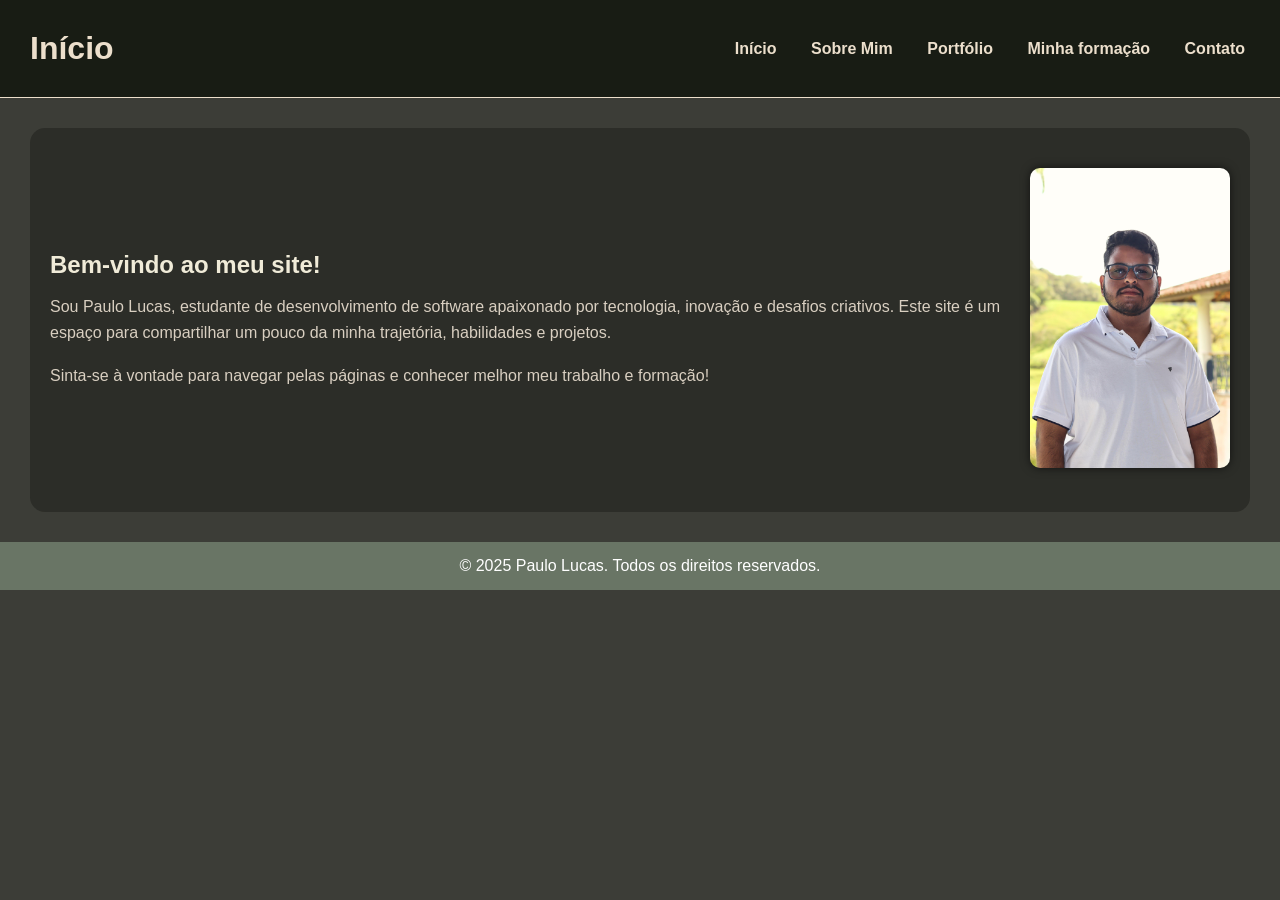
==== index.html @ 901b5ffd "Add files via upload" ====
<!DOCTYPE html>
<html lang="en">

<head>
    <meta charset="UTF-8">
    <meta name="viewport" content="width=device-width, initial-scale=1.0">
    <link rel="stylesheet" href="style.css"> <!-- Referencia o arquivo css de estilização -->
    <title>Paulo Lucas</title>

</head>

<body>
    <!-- criação do header -->
    <header>
        <h1>Início</h1>   <!-- Mostra a pagina atual -->
        <nav>  <!-- criação do menu de navegação -->
            <a href="index.html">Início</a>
            <a href="sobreMim.html">Sobre Mim</a>
            <a href="portfolio.html">Portfólio</a>
            <a href="minhaFormacao.html">Minha formação</a>
            <a href="contato.html">Contato</a>
        </nav>
    </header>
    <section class="inicio"> <!-- criação da section que contém os elementos do body. -->
        <div class="apresentacao"> <!-- div para marcar o texto do section -->
            <h2>Bem-vindo ao meu site!</h2>
            <p>Sou Paulo Lucas, estudante de desenvolvimento de software apaixonado por tecnologia, inovação e desafios criativos. Este site é um espaço para compartilhar um pouco da minha trajetória, habilidades e projetos.</p>
            <br>
            <p>Sinta-se à vontade para navegar pelas páginas e conhecer melhor meu trabalho e formação!</p>
        </div>
        <div class="foto">
            <img src="img/paulo.jpg" alt="Foto de Paulo Lucas">
        </div>
    </section>
    <footer> <!-- criação do rodapé do site -->
        <p>© 2025 Paulo Lucas. Todos os direitos reservados.</p>
    </footer>
</body>

</html>
---- style.css ----
/* Zerando formatações */
* {
    padding: 0;
    margin: 0;
}

/* Formatações gerais de fonte, cor e background da pagina */
body {
    background-color: #3C3D37;
    color: #ECDFCC;
    font-family: 'Segoe UI', sans-serif;
}

/* Formatando o header */
header {
    background-color: #181C14;
    padding: 20px;
    display: flex;
    justify-content: space-between;
    border-bottom: 1px solid #ECDFCC;
}

/* Deixando o h1 à esquerda */
header h1 {
    float: left;
    padding: 10px;
}

/* Deixando o menu à direita */
nav {
    margin-top: 20px;
}

/* Formatando os links do menu */
nav a {
    color: #ECDFCC;
    font-weight: bolder;
    text-decoration: none;
    padding: 5px 15px;
}

/* Estilizando os elementos do menu para quando tiverem o mouse sobre eles */
nav a:hover {
    color: #181C14;
    font-weight: bold;
    background-color: #ECDFCC;
    border-radius: 5px;
    transition: color 0.2s ease;
}

/* Formatação da section, que vai em todas as paginas */
.inicio {
    display: flex;
    justify-content: space-between;
    align-items: center;
    background-color: #2C2D28; 
    padding: 40px 20px;
    border-radius: 15px;
    margin: 30px;
    text-align: justify;
}


/* Formatação dos textos da section */
.apresentacao {
    flex: 1;
    margin-right: 30px;
}

/* Formatação do titulo dos textos da section */
.apresentacao h2 {
    color: #F0EBD8;
    margin-bottom: 15px;
}

/* Formatação dos paragrafos dos textos da section */
.apresentacao p {
    line-height: 1.6;
    color: #D9CFC1;
}

/* Formatação da imagem da section da pagina inicial */
.foto img {
    width: 200px;
    border-radius: 10px;
    box-shadow: 0 0 10px rgba(0,0,0,0.6);
}

/* Formatação da section da pagina contato */
.contato {
    max-width: 600px;
    margin: 40px auto;
    background-color: #2C2D28;
    padding: 30px;
    border-radius: 10px;
    color: #ECDFCC;
}

.contato h2 {
    text-align: center;
    margin-bottom: 20px;
}

/* Formatações do formulario da pagina contato*/
form label {
    display: block;
    margin-top: 15px;
    margin-bottom: 5px;
}

form input, form textarea {
    width: 100%;
    padding: 10px;
    border: none;
    border-radius: 5px;
    background-color: #3C3D37;
    color: #ECDFCC;
}

form button {
    margin-top: 20px;
    padding: 10px 20px;
    background-color: #ECDFCC;
    color: #181C14;
    border: none;
    border-radius: 5px;
    font-weight: bold;
    cursor: pointer;
}

form button:hover {
    background-color: #C8B89D;
}

.portfolio {
    padding: 30px;
    color: #ECDFCC;
    max-width: 900px;
    margin: auto;
}

.projetos {
    display: grid;
    grid-template-columns: repeat(auto-fit, minmax(250px, 1fr));
    gap: 20px;
    margin-top: 20px;
}

.projeto {
    background-color: #2C2D28;
    padding: 20px;
    border-radius: 8px;
    box-shadow: 0 0 5px rgba(0,0,0,0.3);
}

.projeto h3 {
    margin-bottom: 10px;
    color: #F0EBD8;
}

.projeto a {
    display: inline-block;
    margin-top: 10px;
    color: #ECDFCC;
    text-decoration: underline;
}



/* Formatação do footer */
footer{
    clear:both;
    text-align: center;
    padding: 15px;
    background: #697565;
    color: #ffffff  ;
}
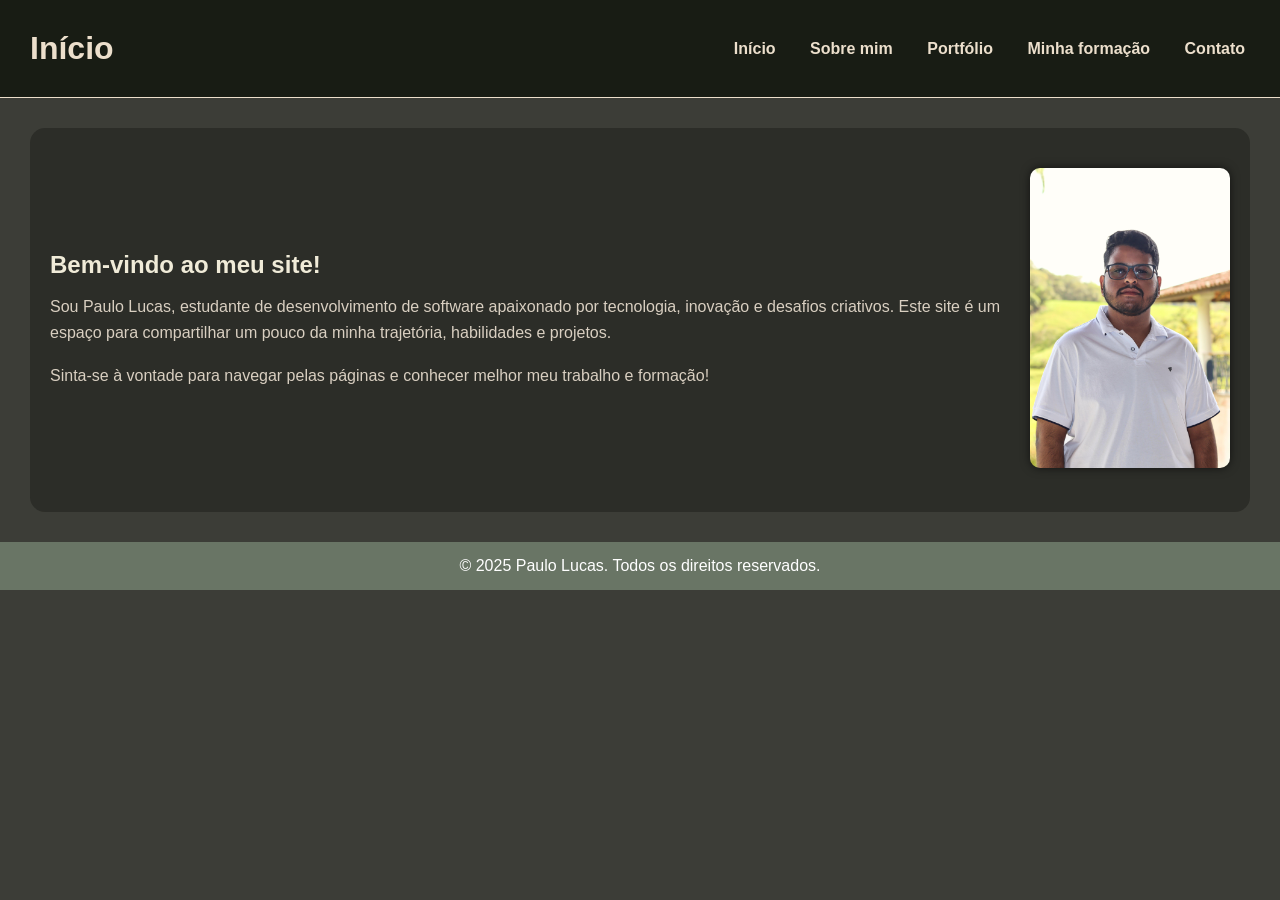
==== commit cce99421: "Update index.html" ====
--- a/index.html
+++ b/index.html
@@ -15,7 +15,7 @@
         <h1>Início</h1>   <!-- Mostra a pagina atual -->
         <nav>  <!-- criação do menu de navegação -->
             <a href="index.html">Início</a>
-            <a href="sobreMim.html">Sobre Mim</a>
+            <a href="sobreMim.html">Sobre mim</a>
             <a href="portfolio.html">Portfólio</a>
             <a href="minhaFormacao.html">Minha formação</a>
             <a href="contato.html">Contato</a>
@@ -37,4 +37,4 @@
     </footer>
 </body>
 
-</html>+</html>
